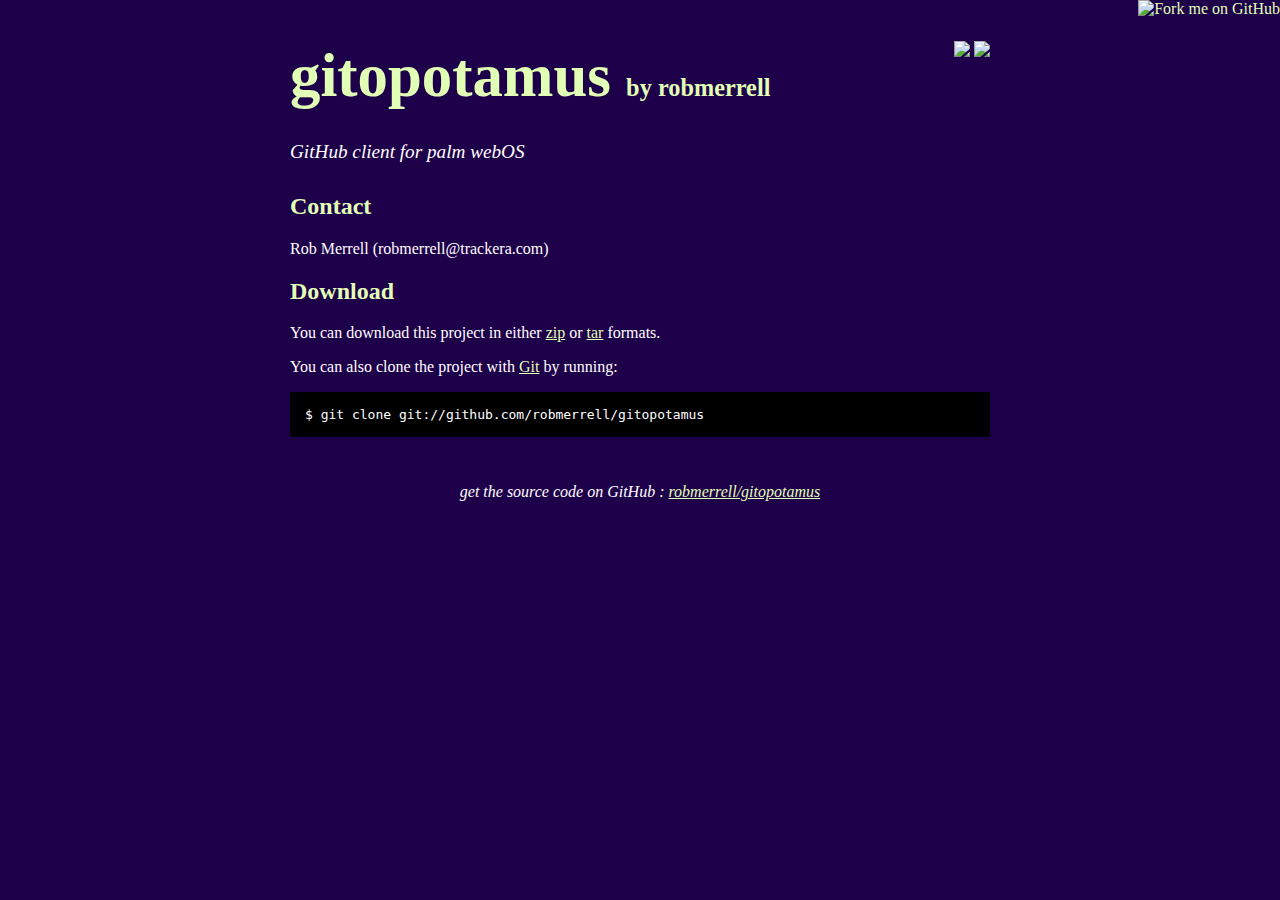
==== index.html @ 890f7325 "github generated gh-pages branch" ====
<!DOCTYPE html PUBLIC "-//W3C//DTD XHTML 1.0 Strict//EN"
	"http://www.w3.org/TR/xhtml1/DTD/xhtml1-strict.dtd">

<html xmlns="http://www.w3.org/1999/xhtml" xml:lang="en" lang="en">
<head>
	<meta http-equiv="Content-Type" content="text/html; charset=utf-8"/>

	<title>robmerrell/gitopotamus @ GitHub</title>
	
	<style type="text/css">
		body {
  		margin-top: 1.0em;
  		background-color: #1d0049;
		  font-family: "Helvetica,Arial,FreeSans"; 
  		color: #ffffff;
    }
    #container {
      margin: 0 auto;
      width: 700px;
    }
		h1 { font-size: 3.8em; color: #e2ffb6; margin-bottom: 3px; }
		h1 .small { font-size: 0.4em; }
		h1 a { text-decoration: none }
		h2 { font-size: 1.5em; color: #e2ffb6; }
    h3 { text-align: center; color: #e2ffb6; }
    a { color: #e2ffb6; }
    .description { font-size: 1.2em; margin-bottom: 30px; margin-top: 30px; font-style: italic;}
    .download { float: right; }
		pre { background: #000; color: #fff; padding: 15px;}
    hr { border: 0; width: 80%; border-bottom: 1px solid #aaa}
    .footer { text-align:center; padding-top:30px; font-style: italic; }
	</style>
	
</head>

<body>
  <a href="http://github.com/robmerrell/gitopotamus"><img style="position: absolute; top: 0; right: 0; border: 0;" src="http://s3.amazonaws.com/github/ribbons/forkme_right_darkblue_121621.png" alt="Fork me on GitHub" /></a>
  
  <div id="container">

    <div class="download">
      <a href="http://github.com/robmerrell/gitopotamus/zipball/master">
        <img border="0" width="90" src="http://github.com/images/modules/download/zip.png"></a>
      <a href="http://github.com/robmerrell/gitopotamus/tarball/master">
        <img border="0" width="90" src="http://github.com/images/modules/download/tar.png"></a>
    </div>
      
    <h1><a href="http://github.com/robmerrell/gitopotamus">gitopotamus</a> 
      <span class="small">by <a href="http://github.com/robmerrell">robmerrell</a></span></h1>

    <div class="description">
      GitHub client for palm webOS
    </div>

    <h2>Contact</h2>
<p>Rob Merrell (robmerrell@trackera.com)<br/>      </p>


    <h2>Download</h2>
    <p>
      You can download this project in either
      <a href="http://github.com/robmerrell/gitopotamus/zipball/master">zip</a> or
      <a href="http://github.com/robmerrell/gitopotamus/tarball/master">tar</a> formats.
    </p>
    <p>You can also clone the project with <a href="http://git-scm.com">Git</a>
      by running:
      <pre>$ git clone git://github.com/robmerrell/gitopotamus</pre>
    </p>
      
    <div class="footer">
      get the source code on GitHub : <a href="http://github.com/robmerrell/gitopotamus">robmerrell/gitopotamus</a>
    </div>
    
  </div>

  
</body>
</html>
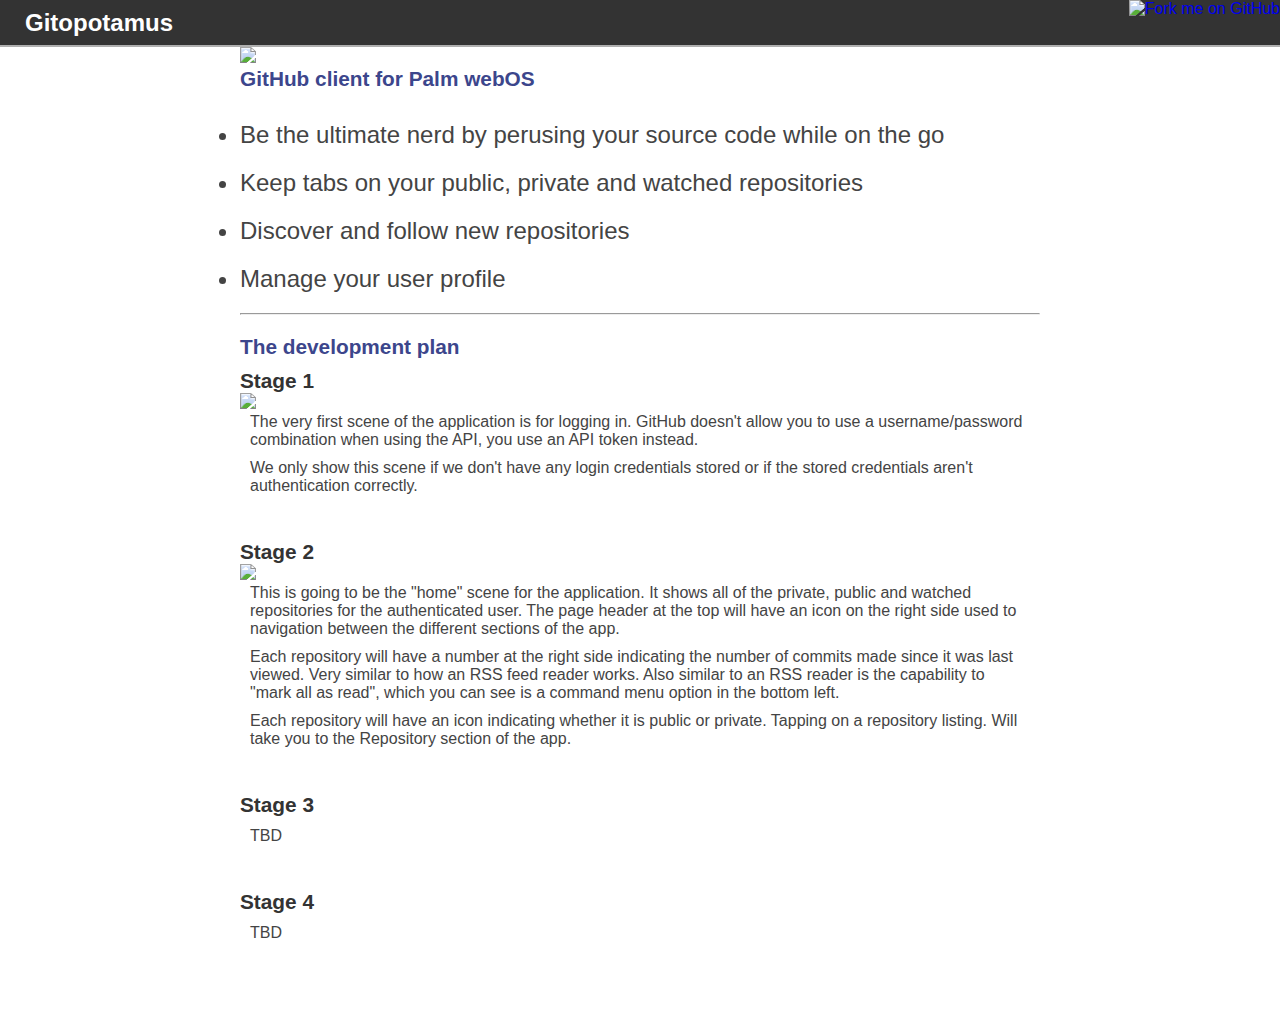
==== commit 1406d22c: "Redefined the stages." ====
--- a/index.html
+++ b/index.html
@@ -4,76 +4,91 @@
 <html xmlns="http://www.w3.org/1999/xhtml" xml:lang="en" lang="en">
 <head>
 	<meta http-equiv="Content-Type" content="text/html; charset=utf-8"/>
-
-	<title>robmerrell/gitopotamus @ GitHub</title>
-	
-	<style type="text/css">
-		body {
-  		margin-top: 1.0em;
-  		background-color: #1d0049;
-		  font-family: "Helvetica,Arial,FreeSans"; 
-  		color: #ffffff;
-    }
-    #container {
-      margin: 0 auto;
-      width: 700px;
-    }
-		h1 { font-size: 3.8em; color: #e2ffb6; margin-bottom: 3px; }
-		h1 .small { font-size: 0.4em; }
-		h1 a { text-decoration: none }
-		h2 { font-size: 1.5em; color: #e2ffb6; }
-    h3 { text-align: center; color: #e2ffb6; }
-    a { color: #e2ffb6; }
-    .description { font-size: 1.2em; margin-bottom: 30px; margin-top: 30px; font-style: italic;}
-    .download { float: right; }
-		pre { background: #000; color: #fff; padding: 15px;}
-    hr { border: 0; width: 80%; border-bottom: 1px solid #aaa}
-    .footer { text-align:center; padding-top:30px; font-style: italic; }
-	</style>
-	
+	<title>Gitopotamus</title>
+	<link rel="stylesheet" href="css/gitopotamus.css" type="text/css" />
 </head>
 
 <body>
+  <div id="header">
+    <h1>Gitopotamus</h1>
+  </div>
+  
+  
   <a href="http://github.com/robmerrell/gitopotamus"><img style="position: absolute; top: 0; right: 0; border: 0;" src="http://s3.amazonaws.com/github/ribbons/forkme_right_darkblue_121621.png" alt="Fork me on GitHub" /></a>
+
   
   <div id="container">
-
-    <div class="download">
-      <a href="http://github.com/robmerrell/gitopotamus/zipball/master">
-        <img border="0" width="90" src="http://github.com/images/modules/download/zip.png"></a>
-      <a href="http://github.com/robmerrell/gitopotamus/tarball/master">
-        <img border="0" width="90" src="http://github.com/images/modules/download/tar.png"></a>
+    <img src="images/pre.jpg" style="float: left;" />
+    
+    <div id="features">
+      <h2>GitHub client for Palm webOS</h2>
+      <ul>
+        <li>Be the ultimate nerd by perusing your source code while on the go</li>
+        <li>Keep tabs on your public, private and watched repositories</li>
+        <li>Discover and follow new repositories</li>
+        <li>Manage your user profile</li>
+      </ul>
     </div>
+    
+    <div style="clear: both;">
+      <hr/>
+    </div>
+    
+    <div id="development_plan">
+      <h2>The development plan</h2>
       
-    <h1><a href="http://github.com/robmerrell/gitopotamus">gitopotamus</a> 
-      <span class="small">by <a href="http://github.com/robmerrell">robmerrell</a></span></h1>
-
-    <div class="description">
-      GitHub client for palm webOS
-    </div>
-
-    <h2>Contact</h2>
-<p>Rob Merrell (robmerrell@trackera.com)-<br/>      </p>
-
-
-    <h2>Download</h2>
-    <p>
-      You can download this project in either
-      <a href="http://github.com/robmerrell/gitopotamus/zipball/master">zip</a> or
-      <a href="http://github.com/robmerrell/gitopotamus/tarball/master">tar</a> formats.
-    </p>
-    <p>You can also clone the project with <a href="http://git-scm.com">Git</a>
-      by running:
-      <pre>$ git clone git://github.com/robmerrell/gitopotamus</pre>
-    </p>
+      <div class="stage">
+        <div class="stage_name">Stage 1</div>
+        <img src="images/mockups/login.png" style="float: left; padding-right: 20px;" />
+        <div class="description">
+          <p>The very first scene of the application is for logging in.  GitHub doesn't allow you to use a username/password
+            combination when using the API, you use an API token instead.</p>
+          <p>We only show this scene if we don't have any login credentials stored or if the stored credentials
+            aren't authentication correctly.</p>
+        </div>
+      </div>
+      <div class="spacer"></div>
       
-    <div class="footer">
-      get the source code on GitHub : <a href="http://github.com/robmerrell/gitopotamus">robmerrell/gitopotamus</a>
+      <div class="stage">
+        <div class="stage_name">Stage 2</div>
+        <img src="images/mockups/repositories.png" style="float: left; padding-right: 20px;" />
+        <div class="description">
+          <p>This is going to be the "home" scene for the application.  It shows all of the private, public and watched
+            repositories for the authenticated user.  The page header at the top will have an icon on the right side
+            used to navigation between the different sections of the app.</p>
+          <p>Each repository will have a number at the right side indicating the number of commits made since it was
+            last viewed.  Very similar to how an RSS feed reader works.  Also similar to an RSS reader is the
+            capability to "mark all as read", which you can see is a command menu option in the bottom left.</p>
+          <p>Each repository will have an icon indicating whether it is public or private.  Tapping on a repository listing.
+            Will take you to the Repository section of the app.<p>
+        </div>
+      </div>
+      <div class="spacer"></div>
+      
+      <div class="stage">
+        <div class="stage_name">Stage 3</div>
+        <p>TBD</p>
+      </div>
+      <div class="spacer"></div>
+      
+      <div class="stage">
+        <div class="stage_name">Stage 4</div>
+        <p>TBD</p>
+      </div>
+      <div class="spacer"></div>
     </div>
     
   </div>
-
+  
+  <script type="text/javascript">
+  var gaJsHost = (("https:" == document.location.protocol) ? "https://ssl." : "http://www.");
+  document.write(unescape("%3Cscript src='" + gaJsHost + "google-analytics.com/ga.js' type='text/javascript'%3E%3C/script%3E"));
+  </script>
+  <script type="text/javascript">
+  try {
+  var pageTracker = _gat._getTracker("UA-1606070-7");
+  pageTracker._trackPageview();
+  } catch(err) {}</script>
   
 </body>
 </html>
--- a/css/gitopotamus.css
+++ b/css/gitopotamus.css
@@ -0,0 +1,75 @@
+* {
+  margin: 0px;
+  padding: 0px;
+}
+
+body {
+	background-color: #ffffff;
+  font-family: arial,helvetica; 
+	color: #444444;
+}
+
+h1 {
+  color: #ffffff;
+  font-size: 1.5em;
+}
+
+h2 {
+  color: #3C468C;
+  font-size: 1.3em;
+}
+
+p {
+  margin: 10px;
+}
+
+#header {
+  background-color: #333333;
+  border-bottom: 2px solid #afafaf;
+  height: 45px;
+  line-height: 45px;
+  padding-left: 25px;
+}
+
+#container {
+  margin: 0 auto;
+  padding-bottom: 30px;
+  width: 800px;
+}
+
+#features {
+  padding-top: 20px;
+}
+
+#features ul {
+  padding-top: 30px;
+}
+
+#features ul li {
+  font-size: 1.5em;
+  margin-bottom: 20px;
+}
+
+#development_plan {
+  margin-top: 20px;
+}
+
+.stage {
+  margin: 10px 0px;
+}
+
+.stage_name {
+  color: #333333;
+  font-size: 1.3em;
+  font-weight: bold;
+}
+
+.description {
+  padding-top: 10px;
+}
+
+.spacer {
+  clear: both;
+  height: 10px;
+  margin-bottom: 25px;
+}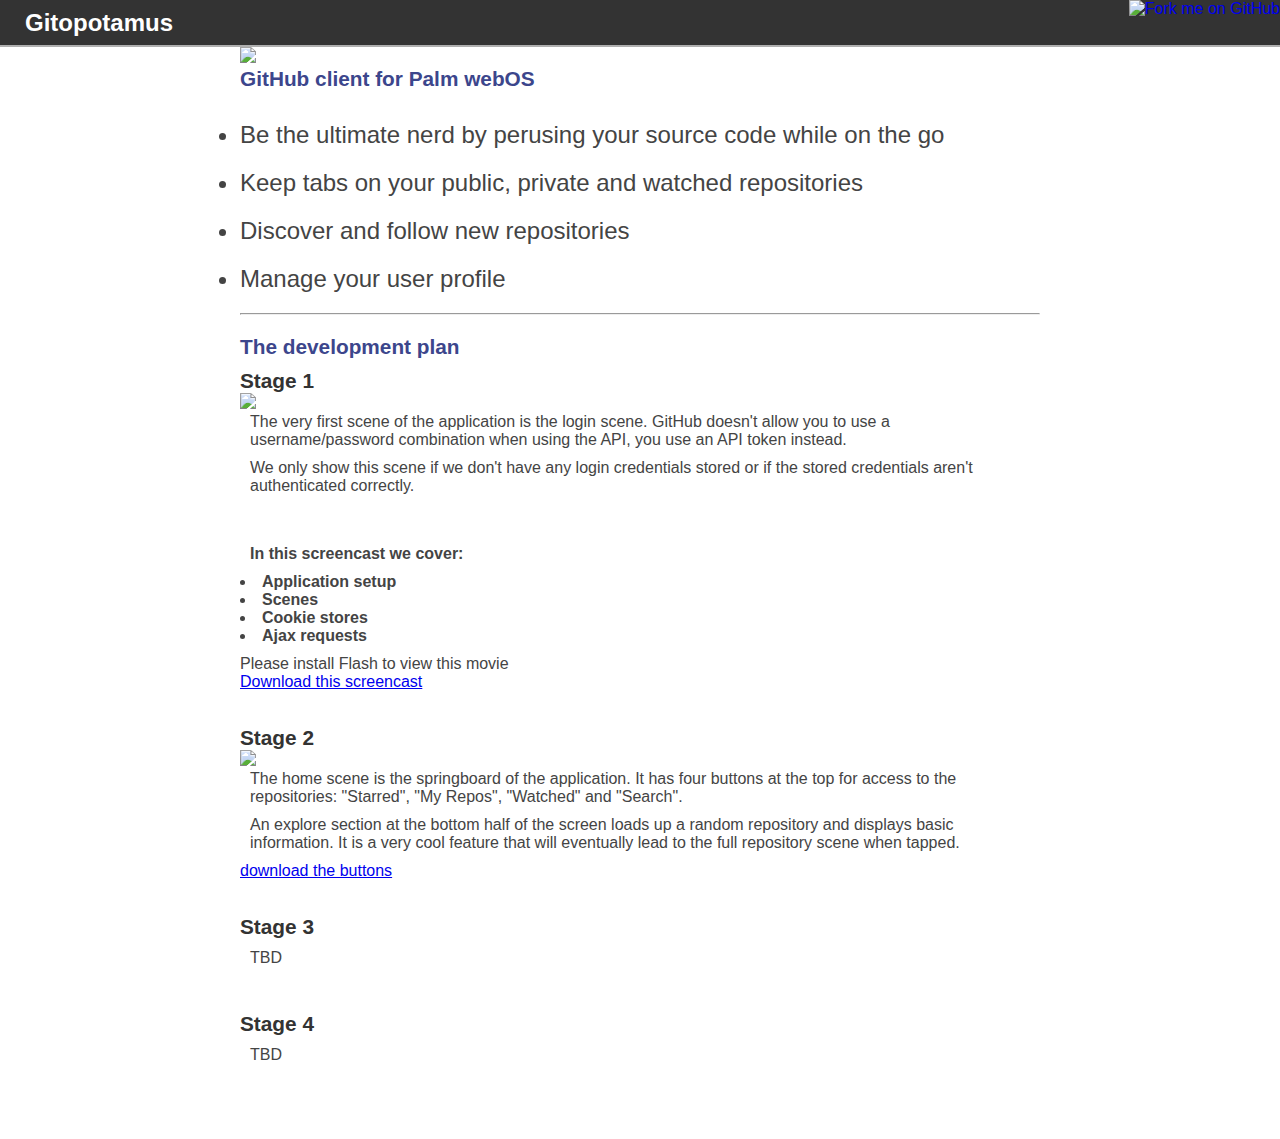
==== commit c21dc9fc: "Added the download buttons" ====
--- a/index.html
+++ b/index.html
@@ -6,6 +6,8 @@
 	<meta http-equiv="Content-Type" content="text/html; charset=utf-8"/>
 	<title>Gitopotamus</title>
 	<link rel="stylesheet" href="css/gitopotamus.css" type="text/css" />
+	
+	<script type="text/javascript" src="javascripts/swfobject.js"></script>
 </head>
 
 <body>
@@ -41,27 +43,51 @@
         <div class="stage_name">Stage 1</div>
         <img src="images/mockups/login.png" style="float: left; padding-right: 20px;" />
         <div class="description">
-          <p>The very first scene of the application is for logging in.  GitHub doesn't allow you to use a username/password
+          <p>The very first scene of the application is the login scene.  GitHub doesn't allow you to use a username/password
             combination when using the API, you use an API token instead.</p>
           <p>We only show this scene if we don't have any login credentials stored or if the stored credentials
-            aren't authentication correctly.</p>
+            aren't authenticated correctly.</p>
+          <p style="font-weight: bold; margin-top: 50px;">In this screencast we cover:</p>
+          <ul style="list-style-position: inside; font-weight: bold;">
+            <li>Application setup</li>
+            <li>Scenes</li>
+            <li>Cookie stores</li>
+            <li>Ajax requests</li>
+          </ul>
         </div>
       </div>
+      <div class="movie">
+       <div id='mediaspace'>Please install Flash to view this movie</div>
+
+       <script type='text/javascript'>
+         var so = new SWFObject('player.swf','mpl','853','480','9');
+         so.addParam('allowfullscreen','true');
+         so.addParam('allowscriptaccess','always');
+         so.addParam('wmode','opaque');
+         so.addVariable('author','Rob Merrell');
+         so.addVariable('description','Gitopotamus Screencast');
+         so.addVariable('file','gitopotamus_screencast_1.mp4');
+         so.addVariable('title','Gitopotamus');
+         so.addVariable('streamer','rtmp://s1ps1jb37ufd4y.cloudfront.net/cfx/st');
+         so.write('mediaspace');
+       </script>
+      </div>
+      <a href="http://dhy8mvm49xwyo.cloudfront.net/gitopotamus_screencast_1.mp4">Download this screencast</a>
       <div class="spacer"></div>
       
       <div class="stage">
         <div class="stage_name">Stage 2</div>
-        <img src="images/mockups/repositories.png" style="float: left; padding-right: 20px;" />
+        <img src="images/mockups/home.png" style="float: left; padding-right: 20px;" />
         <div class="description">
-          <p>This is going to be the "home" scene for the application.  It shows all of the private, public and watched
-            repositories for the authenticated user.  The page header at the top will have an icon on the right side
-            used to navigation between the different sections of the app.</p>
-          <p>Each repository will have a number at the right side indicating the number of commits made since it was
-            last viewed.  Very similar to how an RSS feed reader works.  Also similar to an RSS reader is the
-            capability to "mark all as read", which you can see is a command menu option in the bottom left.</p>
-          <p>Each repository will have an icon indicating whether it is public or private.  Tapping on a repository listing.
-            Will take you to the Repository section of the app.<p>
+          <p>The home scene is the springboard of the application.  It has four buttons at the top for access to the repositories: "Starred", "My Repos",
+            "Watched" and "Search".
+          </p>
+          <p>An explore section at the bottom half of the screen loads up a random repository and displays basic information.  It is a very cool feature
+            that will eventually lead to the full repository scene when tapped.</p>
         </div>
+      </div>
+      <div>
+        <a href="downloads/buttons.zip">download the buttons</a>
       </div>
       <div class="spacer"></div>
       
